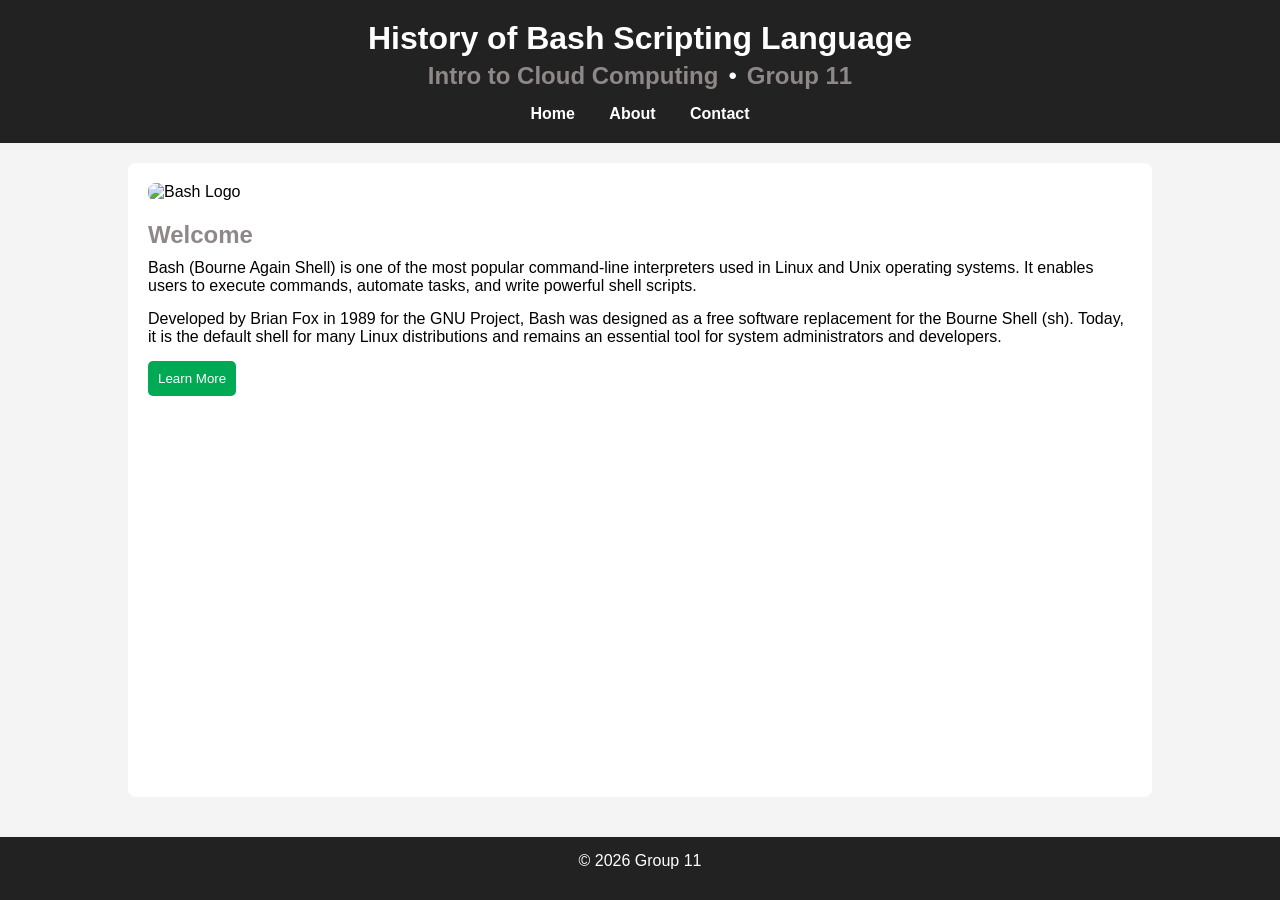
==== index.html @ e3727e37 "Add files via upload Hosted branch" ====
<!doctype html>
<html lang="en">
  <head>
    <meta charset="UTF-8" />
    <title>History of Bash - Home</title>
    <link rel="stylesheet" href="style.css" />
  </head>
  <body>
    <header>
      <h1>History of Bash Scripting Language</h1>
      <div class="course-info">
        <h2>Intro to Cloud Computing</h2>
        <span class="dot">&bull;</span>
        <h2>Group 11</h2>
      </div>

      <nav>
        <a href="index.html">Home</a>
        <a href="about.html">About</a>
        <a href="contact.html">Contact</a>
      </nav>
    </header>

    <main>
      <img src="Images/image.png" alt="Bash Logo" class="hero-image" />

      <h2>Welcome</h2>

      <p>
        Bash (Bourne Again Shell) is one of the most popular command-line
        interpreters used in Linux and Unix operating systems. It enables users
        to execute commands, automate tasks, and write powerful shell scripts.
      </p>

      <p>
        Developed by Brian Fox in 1989 for the GNU Project, Bash was designed as
        a free software replacement for the Bourne Shell (sh). Today, it is the
        default shell for many Linux distributions and remains an essential tool
        for system administrators and developers.
      </p>

      <button id="historyBtn">Learn More</button>
      <p id="message"></p>
    </main>

    <footer>
      <p>&copy; 2026 Group 11</p>
    </footer>

    <script src="script.js"></script>
  </body>
</html>
---- style.css ----
* {
    margin: 0;
    padding: 0;
    box-sizing: border-box;
}

html,
body {
    height: 100%;
    margin: 0;
}

body {
    display: flex;
    flex-direction: column;
    min-height: 100vh;
    font-family: Arial, sans-serif;
    background-color: #f4f4f4;
}

main {
    flex: 1;
    min-width: 80%;
}

.text-center {
    color: red;
    text-align: center;
    border: white 3px solid;
    align-items: center;
}

header {
    background-color: #222;
    color: white;
    text-align: center;
    padding: 20px;
}

nav {
    margin-top: 15px;
}

nav a {
    color: white;
    text-decoration: none;
    margin: 0 15px;
    font-weight: bold;
}

nav a:hover {
    color: #cc7e00;
}

main {
    max-width: 1000px;
    margin: 20px auto;
    padding: 20px;
    background: white;
    border-radius: 8px;
}

.course-info {
  display: flex;
  align-items: center;
  gap: 10px;
  justify-content: center;
  margin-top: 5px;
}

.course-info h2 {
  margin: 0;
}

.dot {
  font-size: 24px;
  line-height: 1;
}

.hero-image {
    width: 100%;
    max-height: 400px;
    object-fit:contain;
    border-radius: 8px;
    margin-bottom: 20px;
}

h2 {
    margin-bottom: 10px;
    color: #8f8888;
}

p {
    margin-bottom: 15px;
}

ul {
    margin-left: 25px;
    margin-top: 10px;
}

form {
    display: flex;
    flex-direction: column;
}

input,
textarea {
    padding: 10px;
    margin-bottom: 15px;
    border: 1px solid #ccc;
    border-radius: 5px;
}

button {
    padding: 10px;
    background-color: #00aa55;
    color: white;
    border: none;
    border-radius: 5px;
    cursor: pointer;
}

button:hover {
    background-color: #008844;
}

table {
  width: 100%;
  border-collapse: collapse;
}

th,
td {
  border: 1px solid #ddd;
  padding: 10px;
  text-align: left;
}

th {
  background-color: #f4f4f4;
}

footer {
    text-align: center;
    background-color: #222;
    color: white;
    padding: 15px;
    margin-top: 20px;
}
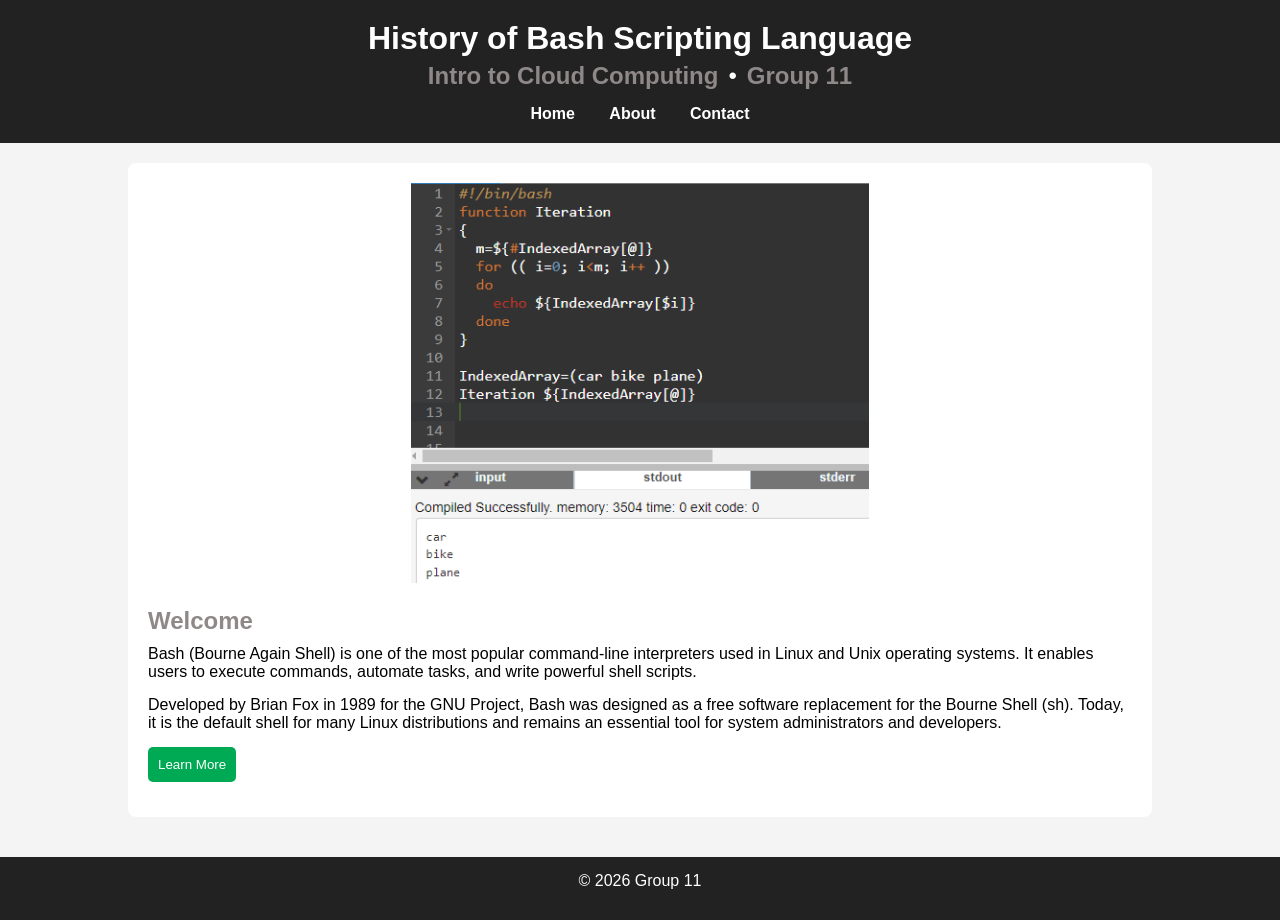
==== commit cd2e2caa: "Update index.html- correct image file path(Image - image)" ====
--- a/index.html
+++ b/index.html
@@ -22,7 +22,7 @@
     </header>
 
     <main>
-      <img src="Images/image.png" alt="Bash Logo" class="hero-image" />
+      <img src="images/image.png" alt="Bash Logo" class="hero-image" />
 
       <h2>Welcome</h2>
 
